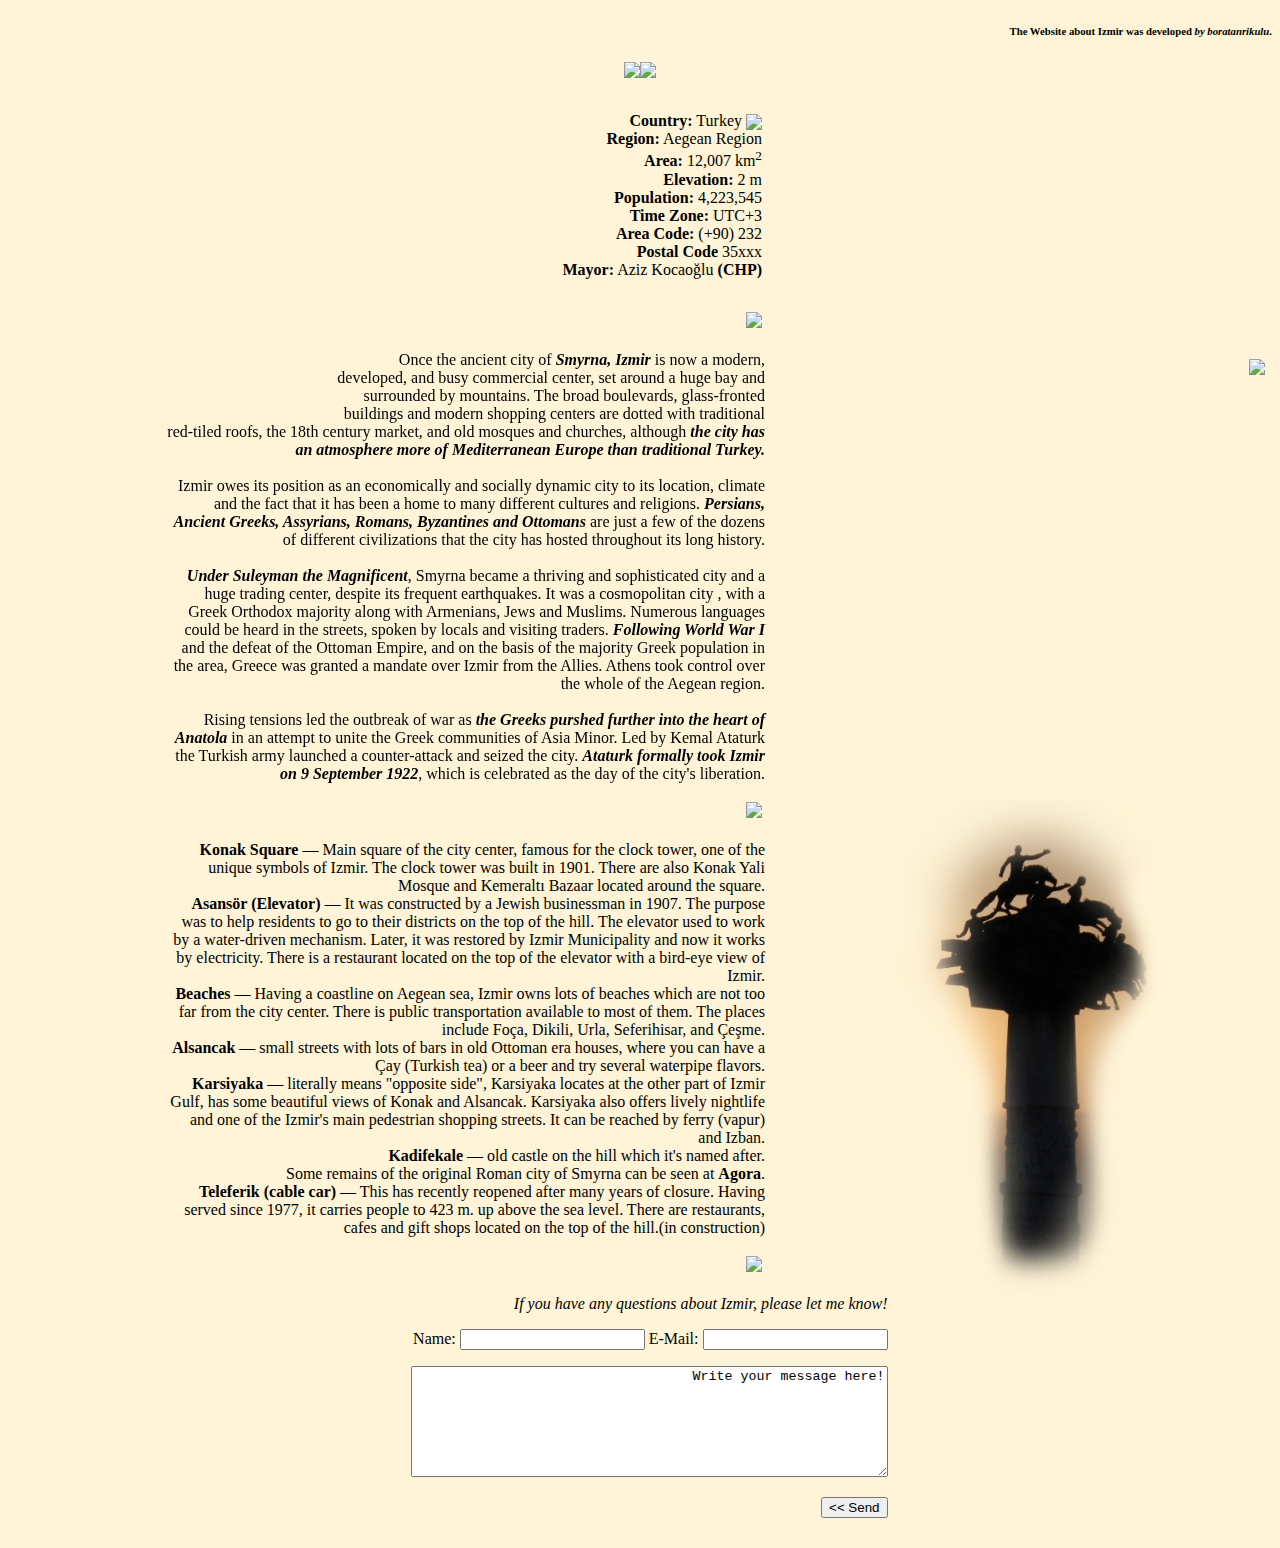
==== index.html @ b3627d1a "Rename Izmir.html to index.html" ====
<!DOCTYPE html>
<html>
	<head>
		<title>About Izmir</title>
	</head>
	<link rel="stylesheet" type="text/css" href="style.css">
	<meta charset="UTF-8">
	
<body><center>
	<h6>
		<b>The Website</b> about <b>Izmir</b> was developed <i>by boratanrikulu</i>.
	</h6>

	<header>
		<img class="img-eve" src="./everything.png"><img class="img-saat" src="./saatkulesi.png">
	</header>
	<!-- Div-Intro-Music starts here -->
<div class="main">
	<div class="div-int-msc">
			<iframe  style="float: left;" width="165" height="300" scrolling="no" frameborder="no" src="https://w.soundcloud.com/player/?url=https%3A//api.soundcloud.com/tracks/344863591%3Fsecret_token%3Ds-b0p9U&amp;color=%233b0000&amp;auto_play=false&amp;hide_related=false&amp;show_comments=false&amp;show_user=true&amp;show_reposts=false&amp;visual=true"></iframe>
		<ul class="ul-int">
			<li><b>Country:</b> Turkey 
				<img class="img-flag" src="https://upload.wikimedia.org/wikipedia/commons/thumb/b/b4/Flag_of_Turkey.svg/35px-Flag_of_Turkey.svg.png"><br></li>
			<li><b>Region:</b> Aegean Region<br></li>
			<li><b>Area:</b> 12,007 km<sup>2</sup><br></li>
			<li><b>Elevation:</b> 2 m<br></li>
			<li><b>Population:</b> 4,223,545<br></li>
			<li><b>Time Zone:</b> UTC+3<br></li>
			<li><b>Area Code:</b> (+90) 232<br></li>
			<li><b>Postal Code</b> 35xxx<br></li>
			<li><b>Mayor:</b> Aziz Kocaoğlu <b>(CHP)</b></li>
		</ul>
	</div>
	<!-- Div-Intro-Music finishes here -->

	<!-- Main Div starts here -->
	<div class="div_main">
	
	<img class="line" src="./line.png">
	<img class="img_izmir_giris" src="./izmire-giris-wipe.png">
	<p class="p-prgrph">
		Once the ancient city of <b><i>Smyrna, Izmir</i></b> is now a modern, developed, and busy commercial center, set around a huge bay and surrounded by mountains. The broad boulevards, glass-fronted buildings and modern shopping centers are dotted with traditional red-tiled roofs, the 18th century market, and old mosques and churches, although <b><i>the city has an atmosphere more of Mediterranean Europe than traditional Turkey.</i></b><br><br>
		
		Izmir owes its position as an economically and socially dynamic city to its location, climate and the fact that it has been a home to many different cultures and religions. <b><i>Persians, Ancient Greeks, Assyrians, Romans, Byzantines and Ottomans</i></b> are just a few of the dozens of different civilizations that the city has hosted throughout its long history.<br><br>

		<b><i>Under Suleyman the Magnificent</i></b>, Smyrna became a thriving and sophisticated city and a huge trading center, despite its frequent earthquakes. It was a cosmopolitan city , with a Greek Orthodox majority along with Armenians, Jews and Muslims. Numerous languages could be heard in the streets, spoken by locals and visiting traders.<b><i> Following World War I </b></i>and the defeat of the Ottoman Empire, and on the basis of the majority Greek population in the area, Greece was granted a mandate over Izmir from the Allies. Athens took control over the whole of the Aegean region.<br><br>
		
		Rising tensions led the outbreak of war as <b><i>the Greeks purshed further into the heart of Anatola</i></b> in an attempt to unite the Greek communities of Asia Minor. Led by Kemal Ataturk the Turkish army launched a counter-attack and seized the city. <b><i>Ataturk formally took Izmir on 9 September 1922</i></b>, which is celebrated as the day of the city's liberation.
	</p>

	<img class="line" src="./line.png">
	<img class="img_gun" src="./thenewone.png">
	<p class="p-prgrph">
		<b>Konak Square</b> — Main square of the city center, famous for the clock tower, one of the unique symbols of Izmir. The clock tower was built in 1901. There are also Konak Yali Mosque and Kemeraltı Bazaar located around the square.<br>
		<b>Asansör (Elevator)</b> — It was constructed by a Jewish businessman in 1907. The purpose was to help residents to go to their districts on the top of the hill. The elevator used to work by a water-driven mechanism. Later, it was restored by Izmir Municipality and now it works by electricity. There is a restaurant located on the top of the elevator with a bird-eye view of Izmir.<br>
		<b>Beaches</b> — Having a coastline on Aegean sea, Izmir owns lots of beaches which are not too far from the city center. There is public transportation available to most of them. The places include Foça, Dikili, Urla, Seferihisar, and Çeşme.<br>
		<b>Alsancak</b> — small streets with lots of bars in old Ottoman era houses, where you can have a Çay (Turkish tea) or a beer and try several waterpipe flavors.<br>
		<b>Karsiyaka</b> — literally means "opposite side", Karsiyaka locates at the other part of Izmir Gulf, has some beautiful views of Konak and Alsancak. Karsiyaka also offers lively nightlife and one of the Izmir's main pedestrian shopping streets. It can be reached by ferry (vapur) and Izban.<br>
		<b>Kadifekale</b> — old castle on the hill which it's named after.<br>
		Some remains of the original Roman city of Smyrna can be seen at <b>Agora</b>.<br>
		<b>Teleferik (cable car)</b> — This has recently reopened after many years of closure. Having served since 1977, it carries people to 423 m. up above the sea level. There are restaurants, cafes and gift shops located on the top of the hill.(in construction)
	</p>


	<img class="line" src="./line.png">
	</div>
	<!-- Main Div finishes here -->
</div>
	<!-- Footer starts here -->
	<footer>
	<p><i>If you have any questions about Izmir, please let me know!</i></p>
	<p><label>Name: </label> <input type="text">
	<label> E-Mail: </label> <input type="text"></p>
	<p><textarea rows="7" cols="57">Write your message here!</textarea></p>
	<p><input type="submit" value="<< Send"></input></p>
	</footer>
	<!-- Footer finishes here -->

	
</body>
</html>
---- style.css ----
body
	{
		background-color: #FFF4D7;

	}
h6
	{
		text-align: right;
	}
header
	{
		text-align: center;
	}
.main
	{
		margin-right: 350px;
	}
.img-eve
	{
		height: 250px;
	}
.img-saat
	{
		height: 250px;
	}
.line
	{
		width: 275px;
		margin: 3px;
	}
.div-int-msc
	{
		margin: 30px;
		text-align: right;
		max-width: 600px;
	}
.ul-int	
	{
		list-style-type: none;
		margin: 3px;
	}
.img-flag
	{
		vertical-align: middle;
		height:18px;
	}
.div_main
	{
		margin-top: 5px;
		margin-left: -0px;
		max-width: 600px;
		text-align: right;
	}
.p-prgrph
	{
		text-align: right;"
	}
.img_gun
	{
		margin-right: -400px;
		margin-bottom: +200px;
		height: 500px;
		float: right;
	}
.img_izmir_giris
	{
		margin-right: -500px;
		margin-top: +50px;
		height: 300px;
		float: right;
	}
footer
	{
		margin-top: 5px;
		margin-left: 5px;
		margin-bottom: 30px;
		max-width: 490px;
		text-align: right;
	}
textarea
	{
		text-align: right;
	}
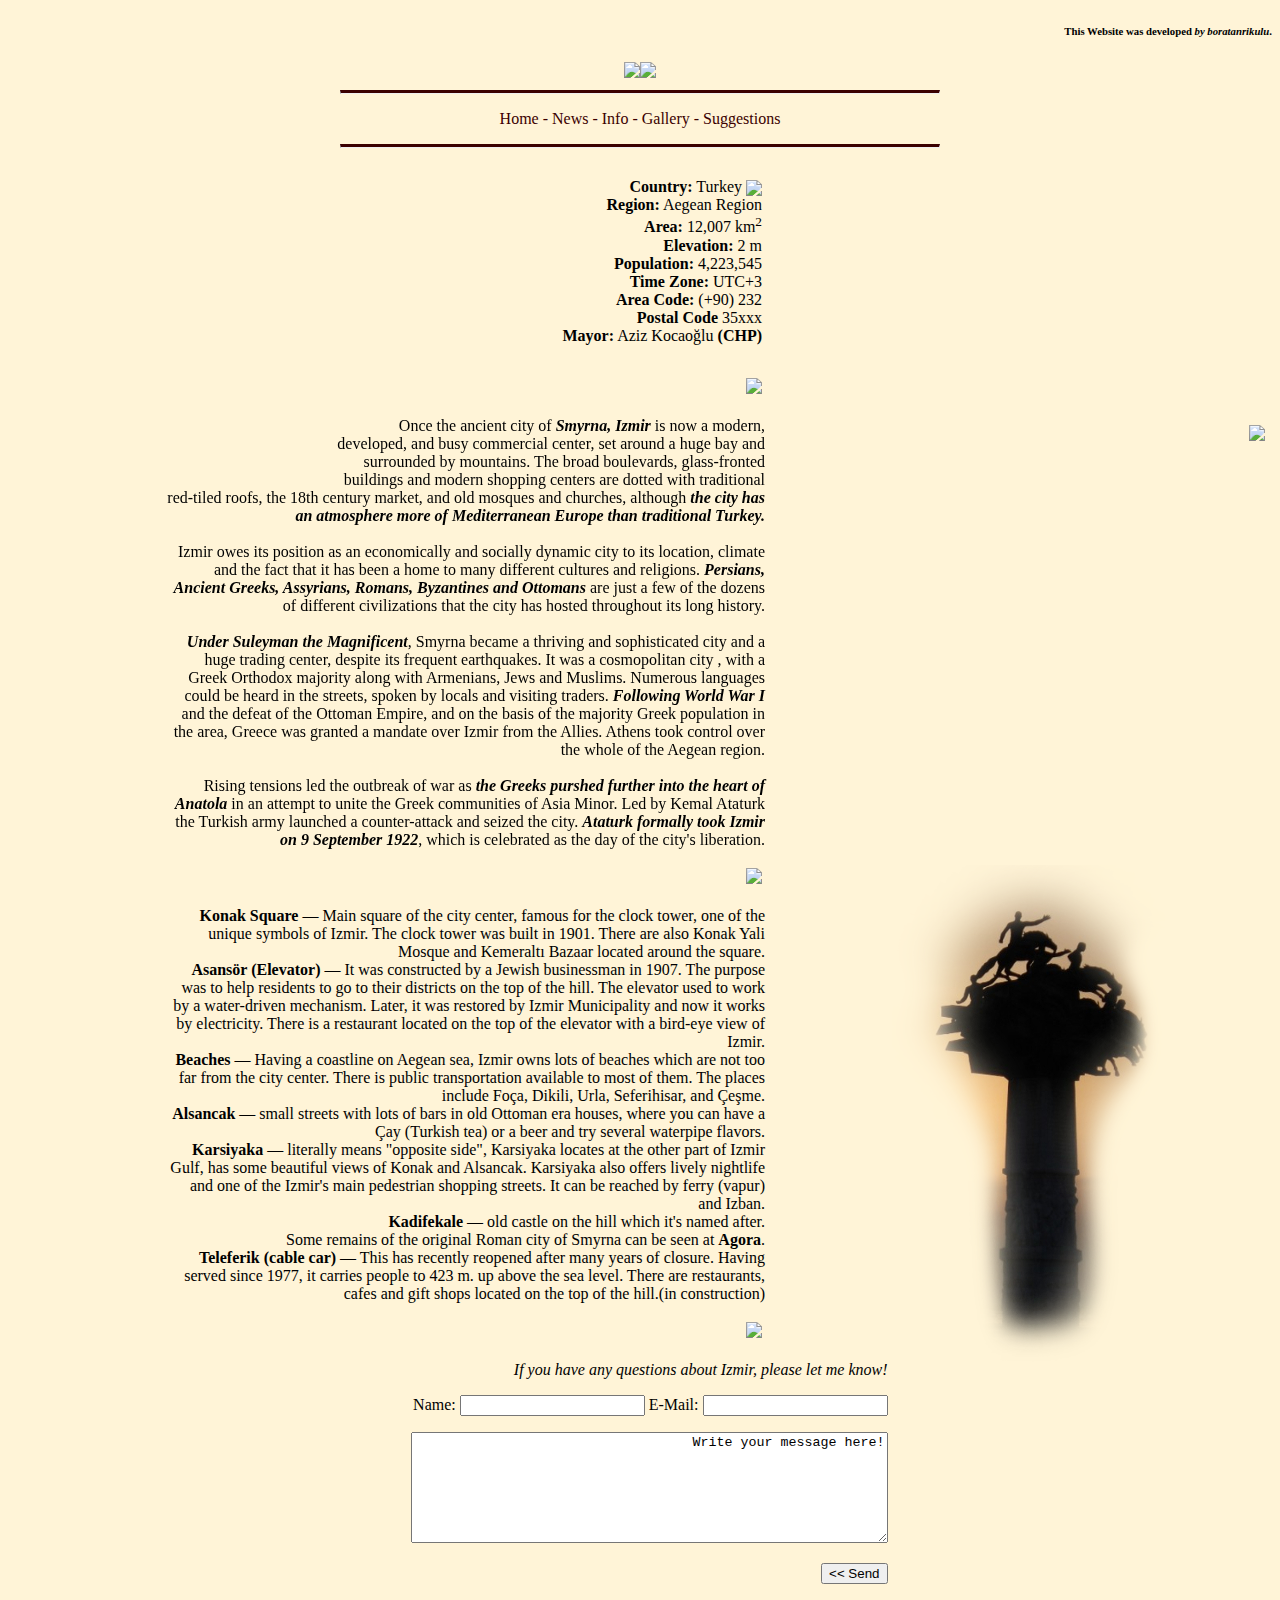
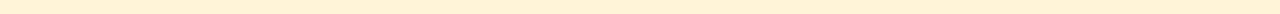
==== commit 42f32364: "added header" ====
--- a/index.html
+++ b/index.html
@@ -8,11 +8,17 @@
 	
 <body><center>
 	<h6>
-		<b>The Website</b> about <b>Izmir</b> was developed <i>by boratanrikulu</i>.
+		<b>This Website</b> was developed <i>by boratanrikulu</i>.
 	</h6>
 
+
+	<div class="div">
+		<img class="img-eve" src="./everything.png"><img class="img-saat" src="./saatkulesi.png">
+	</div>
 	<header>
-		<img class="img-eve" src="./everything.png"><img class="img-saat" src="./saatkulesi.png">
+	<hr>
+	<p><a href="./index.html">Home</a> - <a href="./news/index.html">News</a> - <a href="./info/index.html">Info</a> - <a href="./gallery/index.html">Gallery</a> - <a href="./suggestions/index.html">Suggestions</a></p>
+	<hr>
 	</header>
 	<!-- Div-Intro-Music starts here -->
 <div class="main">
--- a/style.css
+++ b/style.css
@@ -7,10 +7,23 @@
 	{
 		text-align: right;
 	}
-header
+.eve
 	{
 		text-align: center;
 	}
+header
+	{
+		max-width: 600px;
+		color: #3b0000;
+	}
+a 	
+	{
+	color: #3b0000;
+	text-decoration: none;
+	}
+hr{
+  border-top: solid #3b0000 3px;
+}
 .main
 	{
 		margin-right: 350px;
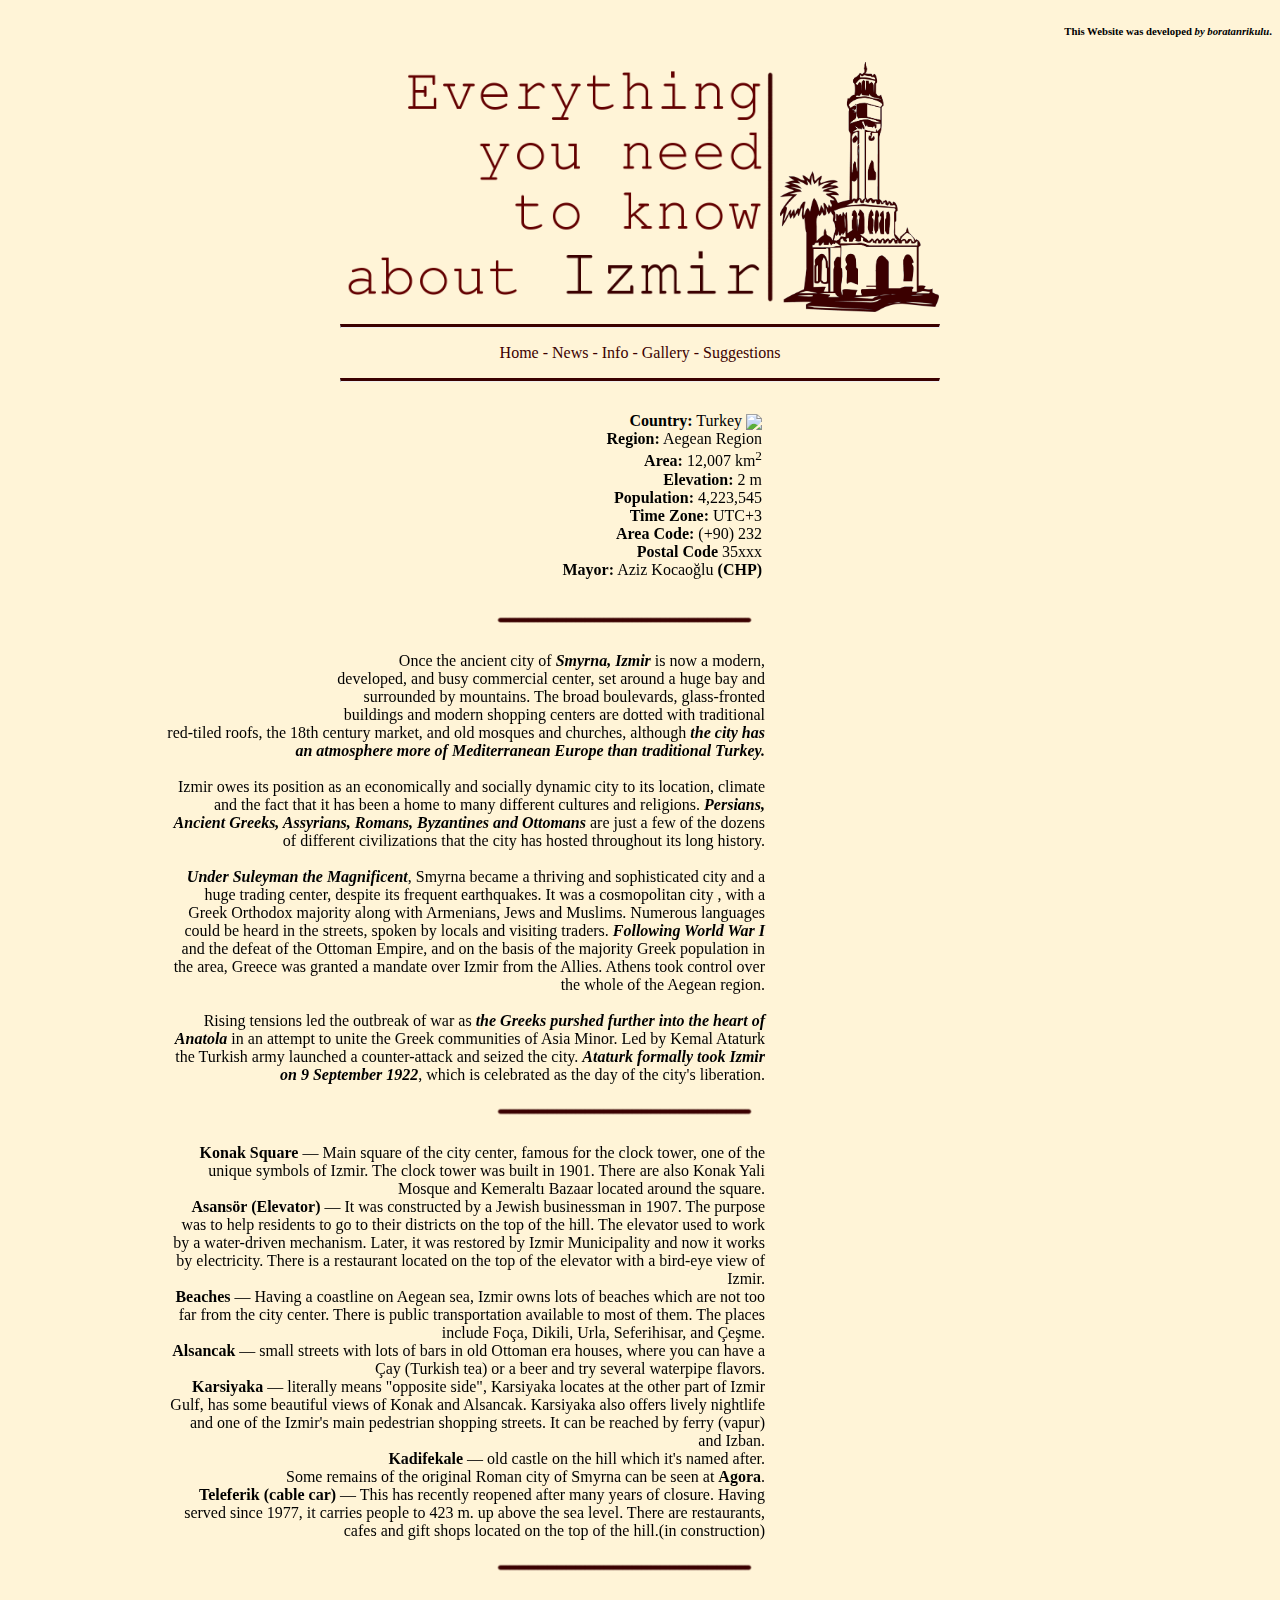
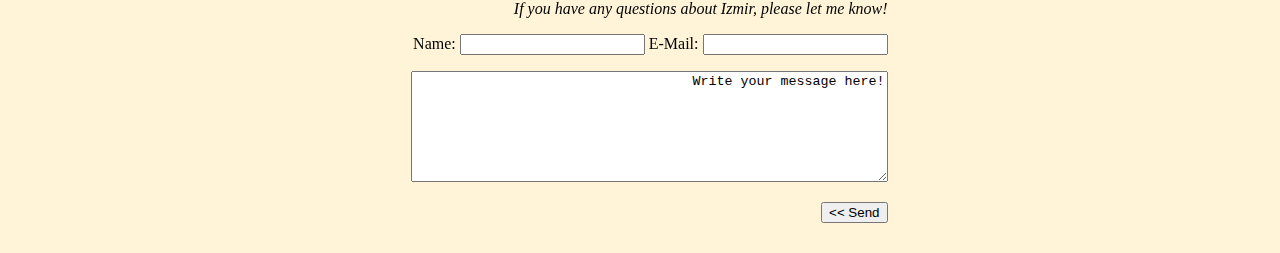
==== commit 3ea2f4c1: "added pages" ====
--- a/index.html
+++ b/index.html
@@ -13,7 +13,7 @@
 
 
 	<div class="div">
-		<img class="img-eve" src="./everything.png"><img class="img-saat" src="./saatkulesi.png">
+		<img class="img-eve" src="./photos/everything.png"><img class="img-saat" src="./photos/saatkulesi.png">
 	</div>
 	<header>
 	<hr>
@@ -41,9 +41,7 @@
 
 	<!-- Main Div starts here -->
 	<div class="div_main">
-	
-	<img class="line" src="./line.png">
-	<img class="img_izmir_giris" src="./izmire-giris-wipe.png">
+	<img class="line" src="./photos/line.png">
 	<p class="p-prgrph">
 		Once the ancient city of <b><i>Smyrna, Izmir</i></b> is now a modern, developed, and busy commercial center, set around a huge bay and surrounded by mountains. The broad boulevards, glass-fronted buildings and modern shopping centers are dotted with traditional red-tiled roofs, the 18th century market, and old mosques and churches, although <b><i>the city has an atmosphere more of Mediterranean Europe than traditional Turkey.</i></b><br><br>
 		
@@ -54,8 +52,7 @@
 		Rising tensions led the outbreak of war as <b><i>the Greeks purshed further into the heart of Anatola</i></b> in an attempt to unite the Greek communities of Asia Minor. Led by Kemal Ataturk the Turkish army launched a counter-attack and seized the city. <b><i>Ataturk formally took Izmir on 9 September 1922</i></b>, which is celebrated as the day of the city's liberation.
 	</p>
 
-	<img class="line" src="./line.png">
-	<img class="img_gun" src="./thenewone.png">
+	<img class="line" src="./photos/line.png">
 	<p class="p-prgrph">
 		<b>Konak Square</b> — Main square of the city center, famous for the clock tower, one of the unique symbols of Izmir. The clock tower was built in 1901. There are also Konak Yali Mosque and Kemeraltı Bazaar located around the square.<br>
 		<b>Asansör (Elevator)</b> — It was constructed by a Jewish businessman in 1907. The purpose was to help residents to go to their districts on the top of the hill. The elevator used to work by a water-driven mechanism. Later, it was restored by Izmir Municipality and now it works by electricity. There is a restaurant located on the top of the elevator with a bird-eye view of Izmir.<br>
@@ -66,9 +63,7 @@
 		Some remains of the original Roman city of Smyrna can be seen at <b>Agora</b>.<br>
 		<b>Teleferik (cable car)</b> — This has recently reopened after many years of closure. Having served since 1977, it carries people to 423 m. up above the sea level. There are restaurants, cafes and gift shops located on the top of the hill.(in construction)
 	</p>
-
-
-	<img class="line" src="./line.png">
+	<img class="line" src="./photos/line.png">
 	</div>
 	<!-- Main Div finishes here -->
 </div>
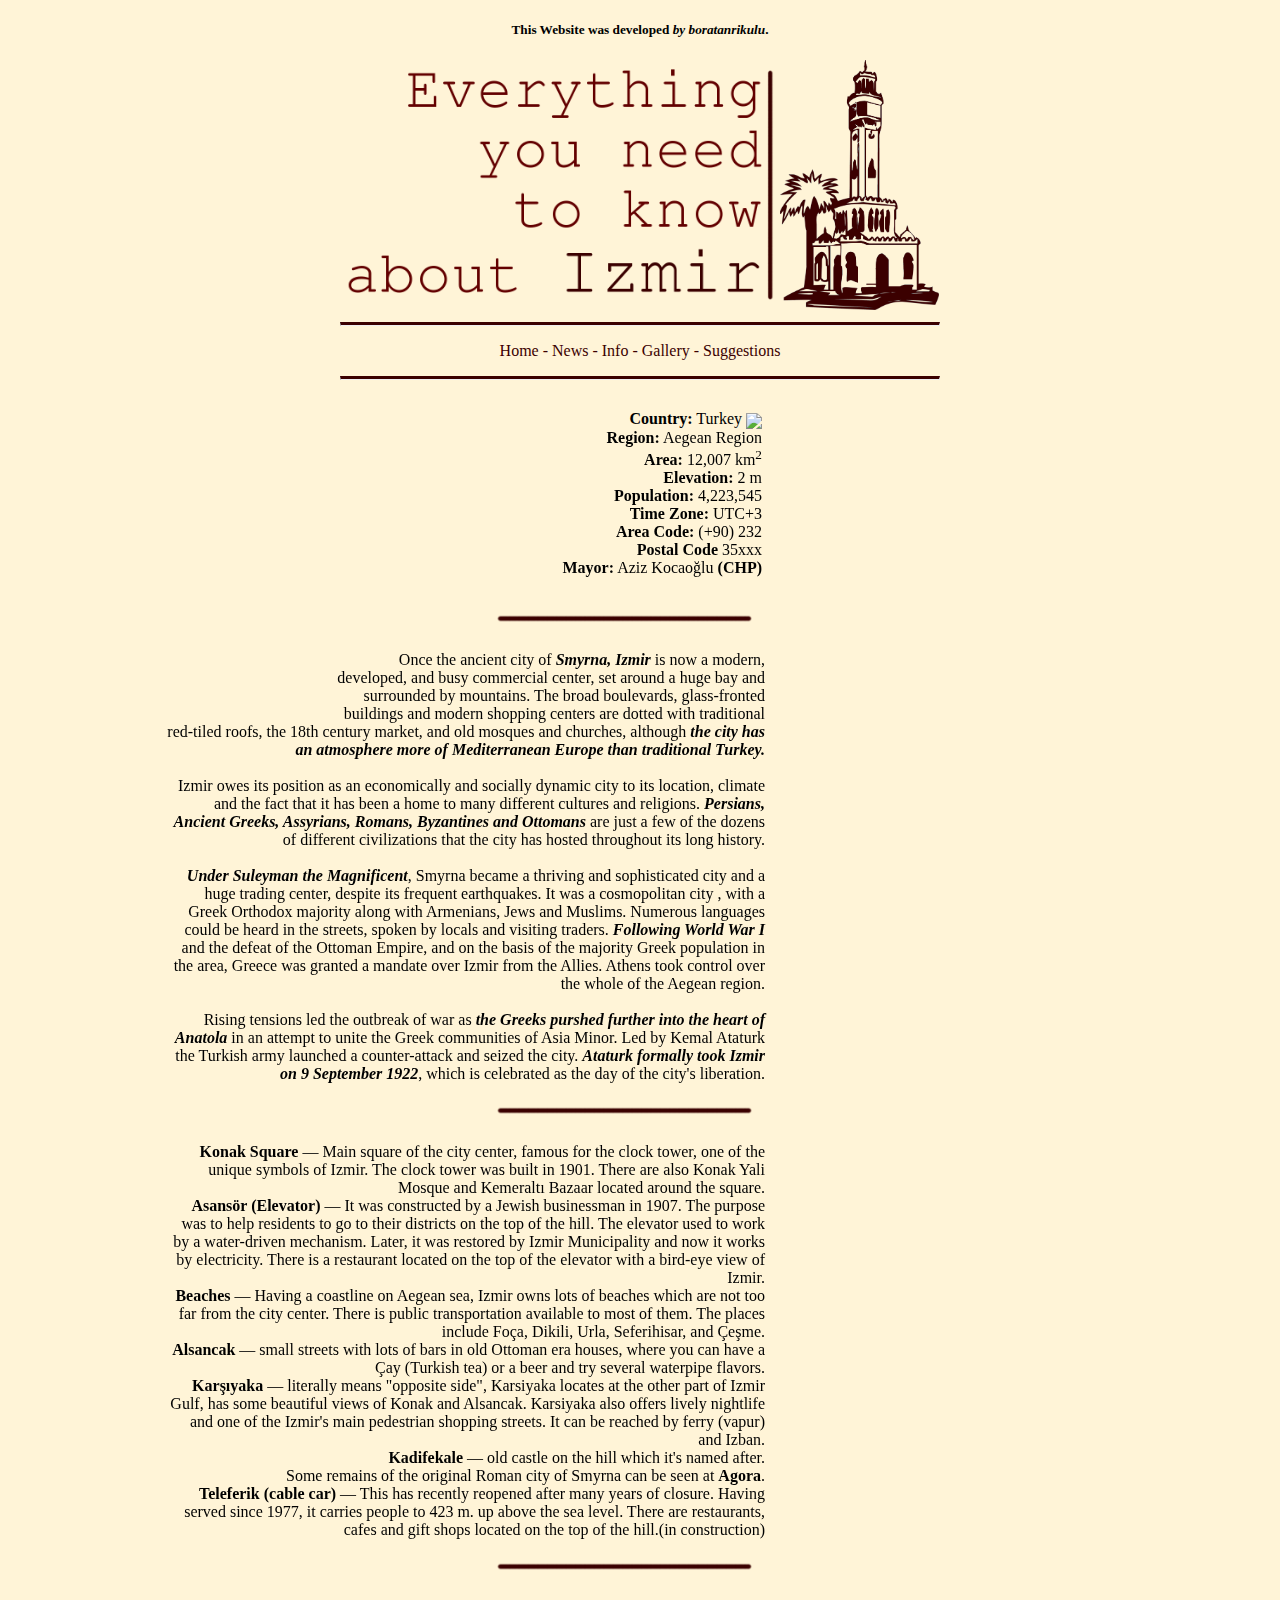
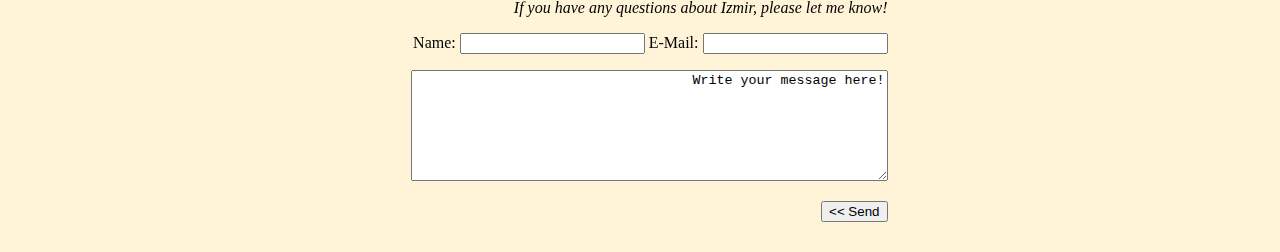
==== commit b5cd81e4: "Merge pull request #1 from alpercun/master" ====
--- a/index.html
+++ b/index.html
@@ -7,9 +7,9 @@
 	<meta charset="UTF-8">
 	
 <body><center>
-	<h6>
+	<h5>
 		<b>This Website</b> was developed <i>by boratanrikulu</i>.
-	</h6>
+	</h5>
 
 
 	<div class="div">
@@ -58,7 +58,7 @@
 		<b>Asansör (Elevator)</b> — It was constructed by a Jewish businessman in 1907. The purpose was to help residents to go to their districts on the top of the hill. The elevator used to work by a water-driven mechanism. Later, it was restored by Izmir Municipality and now it works by electricity. There is a restaurant located on the top of the elevator with a bird-eye view of Izmir.<br>
 		<b>Beaches</b> — Having a coastline on Aegean sea, Izmir owns lots of beaches which are not too far from the city center. There is public transportation available to most of them. The places include Foça, Dikili, Urla, Seferihisar, and Çeşme.<br>
 		<b>Alsancak</b> — small streets with lots of bars in old Ottoman era houses, where you can have a Çay (Turkish tea) or a beer and try several waterpipe flavors.<br>
-		<b>Karsiyaka</b> — literally means "opposite side", Karsiyaka locates at the other part of Izmir Gulf, has some beautiful views of Konak and Alsancak. Karsiyaka also offers lively nightlife and one of the Izmir's main pedestrian shopping streets. It can be reached by ferry (vapur) and Izban.<br>
+		<b>Karşıyaka</b> — literally means "opposite side", Karsiyaka locates at the other part of Izmir Gulf, has some beautiful views of Konak and Alsancak. Karsiyaka also offers lively nightlife and one of the Izmir's main pedestrian shopping streets. It can be reached by ferry (vapur) and Izban.<br>
 		<b>Kadifekale</b> — old castle on the hill which it's named after.<br>
 		Some remains of the original Roman city of Smyrna can be seen at <b>Agora</b>.<br>
 		<b>Teleferik (cable car)</b> — This has recently reopened after many years of closure. Having served since 1977, it carries people to 423 m. up above the sea level. There are restaurants, cafes and gift shops located on the top of the hill.(in construction)
